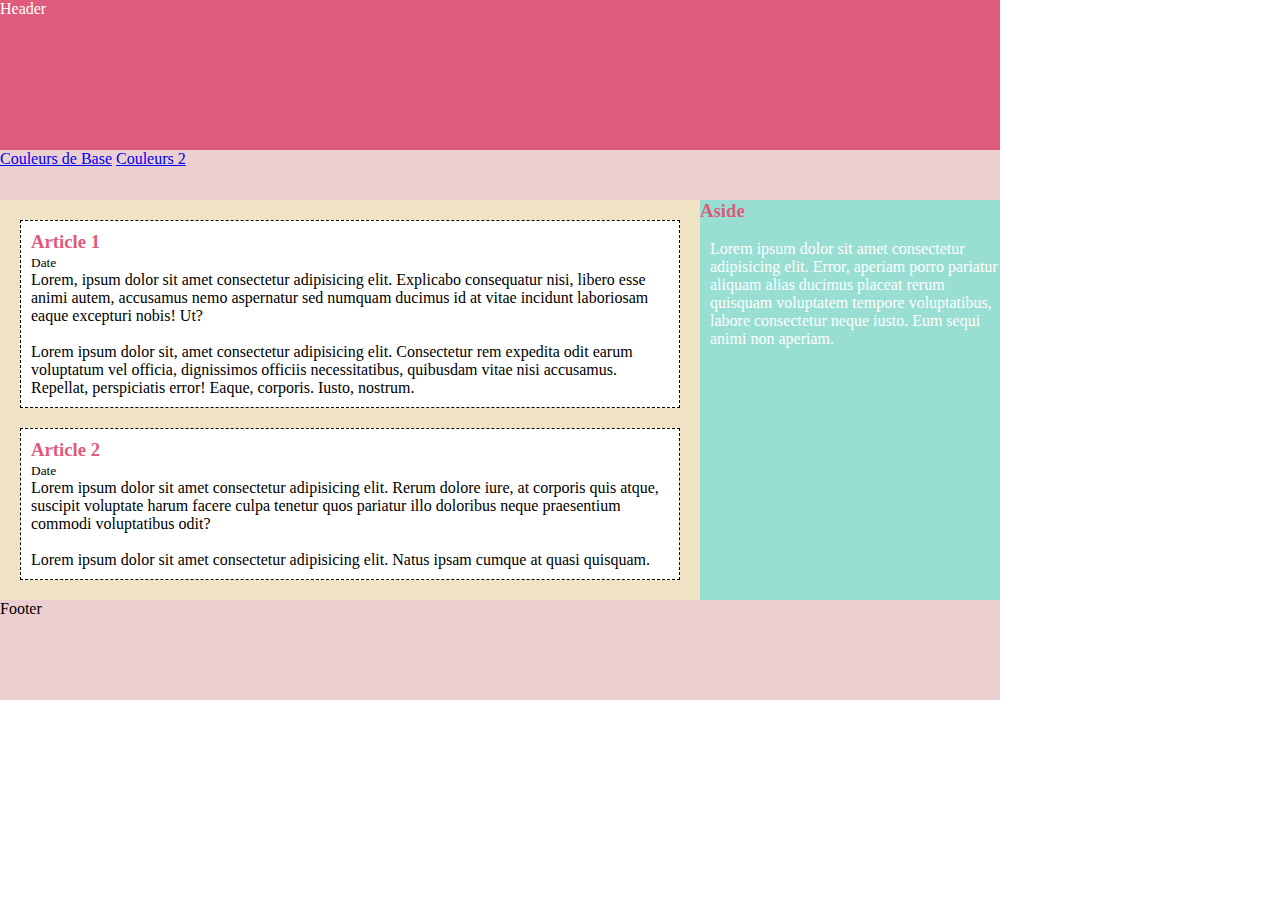
==== index2.html @ 4ff6964a "first upload" ====
<!DOCTYPE html>
<html lang="fr">
<head>
    <meta charset="UTF-8">
    <meta name="viewport" content="width=device-width, initial-scale=1.0">
    <meta http-equiv="X-UA-Compatible" content="ie=edge">
    <link rel="stylesheet" href="css/style2.css">
    <title>Blog de Base 2</title>
</head>
<body>
	<header> Header</header>
	
		<nav>
			<a href="index.html">Couleurs de Base</a>
			<a href="index2.html">Couleurs 2</a>
		</nav>
	
		<section>
			<article>
				<h3>Article 1</h3>
					<small>Date</small>
						<p>Lorem, ipsum dolor sit amet consectetur adipisicing elit. Explicabo consequatur nisi, libero esse animi autem, accusamus nemo aspernatur sed numquam ducimus id at vitae incidunt laboriosam eaque excepturi nobis! Ut?</p>
						<br>
						<p>Lorem ipsum dolor sit, amet consectetur adipisicing elit. Consectetur rem expedita odit earum voluptatum vel officia, dignissimos officiis necessitatibus, quibusdam vitae nisi accusamus. Repellat, perspiciatis error! Eaque, corporis. Iusto, nostrum.</p>
			</article>
	
			<article>
				<h3>Article 2</h3>
					<small>Date</small>
						<p>Lorem ipsum dolor sit amet consectetur adipisicing elit. Rerum dolore iure, at corporis quis atque, suscipit voluptate harum facere culpa tenetur quos pariatur illo doloribus neque praesentium commodi voluptatibus odit?</p>
						<br>
						<p>Lorem ipsum dolor sit amet consectetur adipisicing elit. Natus ipsam cumque at quasi quisquam.</p>
			</article>
	
	
		</section>
	
		<aside>
			<h3>Aside</h3>
				<br>
				<p>Lorem ipsum dolor sit amet consectetur adipisicing elit. Error, aperiam porro pariatur aliquam alias ducimus placeat rerum quisquam voluptatem tempore voluptatibus, labore consectetur neque iusto. Eum sequi animi non aperiam.</p>
		</aside>
	
		<footer>Footer</footer>
	</body>  
</html>
---- css/style2.css ----
*{
	margin: 0px;
	padding: 0px;
}

header{
	position: absolute;
	top: 0px;
	left: 0px;
	width: 1000px;
	height: 150px;
    background-color: #de5b7b;
    color: white;
}
nav{
	position: absolute;
	top: 150px;
	left: 0px;
	width: 1000px;
	height: 50px;
	background-color: #eccfd1;
}
section{
	position: absolute;
	top: 200px;
	left: 0px;
	width: 700px;
	height: 500px;
	background-color: #f0e3c4;
}
article{
	margin: 20px;
	padding: 10px;
	border: 1px black dashed;
	background-color: white;
}
aside{
	position: absolute;
	top: 200px;
	left: 700px;
	width: 300px;
	height: 500px;
	background-color: #98ded3;
}
aside p{
	color: #FFFFFF;
}
footer{
	position: absolute;
	top: 600px;
	left: 0px;
	width: 1000px;
	height: 100px;
	background-color: #eccfd1;
}
h3{
	color: #de5b7b;
}
aside p{
	margin-left: 10px;
}
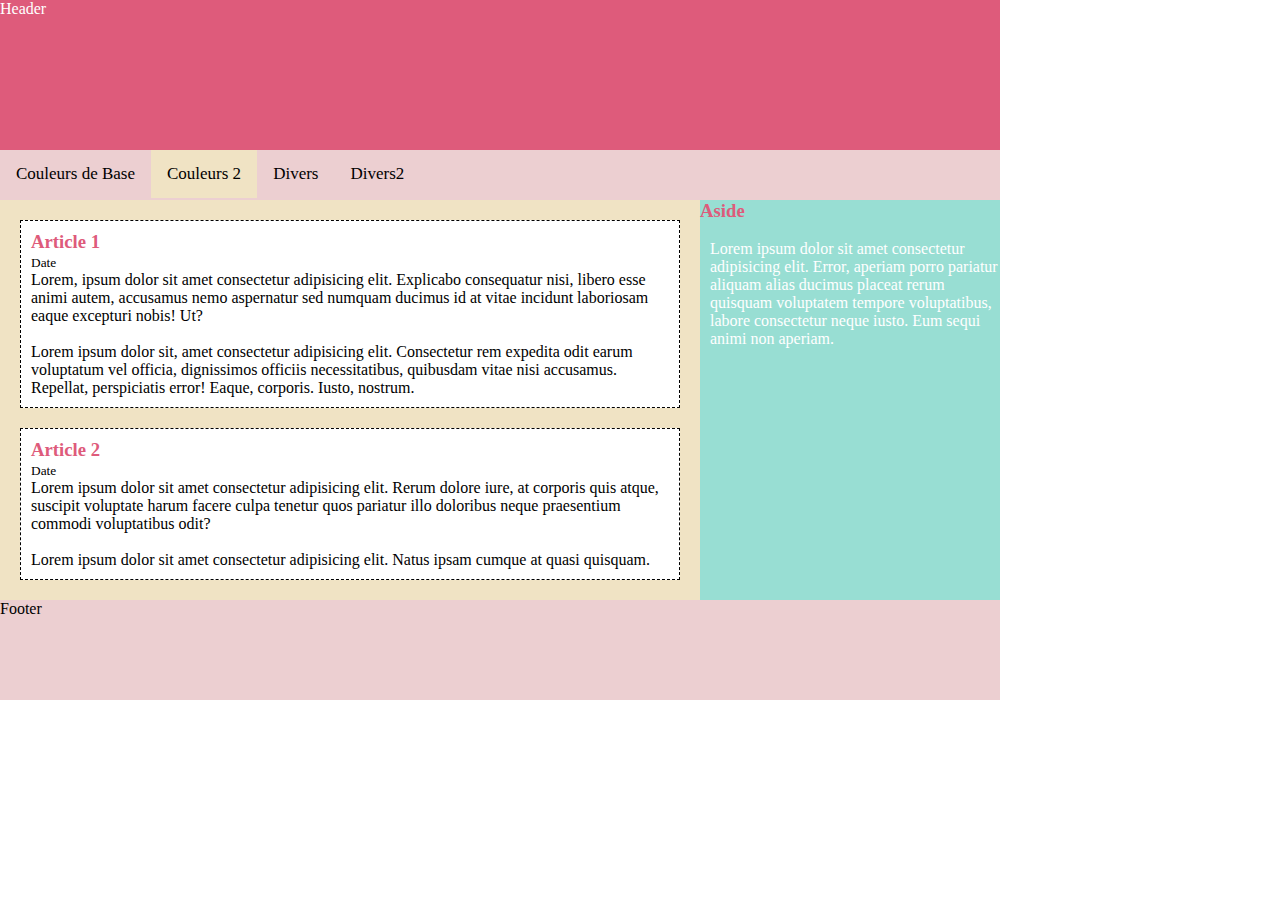
==== commit b2b8b30f: "add topnav and adapt css" ====
--- a/index2.html
+++ b/index2.html
@@ -10,10 +10,12 @@
 <body>
 	<header> Header</header>
 	
-		<nav>
+	<div class="topnav" id="myTopnav">
 			<a href="index.html">Couleurs de Base</a>
-			<a href="index2.html">Couleurs 2</a>
-		</nav>
+			<a href="index2.html"class="active">Couleurs 2</a>
+			<a href="#Divers">Divers</a>
+			<a href="#Divers2">Divers2</a>
+	</div>
 	
 		<section>
 			<article>
--- a/css/style2.css
+++ b/css/style2.css
@@ -12,13 +12,14 @@
     background-color: #de5b7b;
     color: white;
 }
-nav{
+.topnav{
 	position: absolute;
 	top: 150px;
 	left: 0px;
 	width: 1000px;
 	height: 50px;
 	background-color: #eccfd1;
+	overflow: hidden;
 }
 section{
 	position: absolute;
@@ -58,4 +59,21 @@
 }
 aside p{
 	margin-left: 10px;
+}
+.topnav a{
+	float: left;
+	display: block;
+	color: black;
+	text-align: center;
+	padding: 14px 16px;
+	text-decoration: none;
+	font-size: 17px;
+}
+.topnav a:hover{
+	background-color: #de5b7b;
+	color: white;
+}
+.active{
+	background-color: #f0e3c4;
+	color: #1b3764;
 }